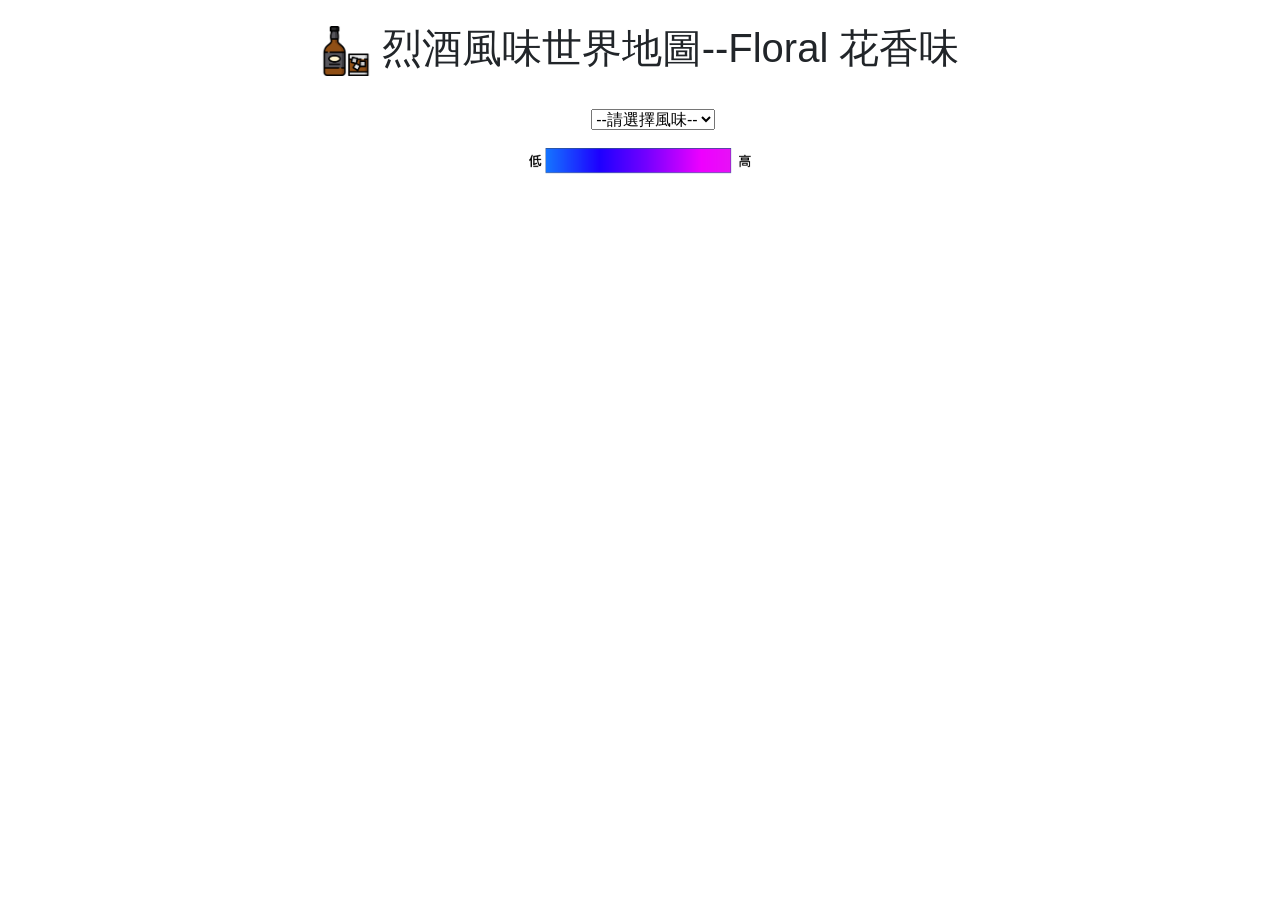
==== flavor_world_map/floral.html @ fae3e3b9 "second commit" ====
<!DOCTYPE html>
<html>
    <head>
        <meta charset="utf-8">

        <link rel="stylesheet" href="https://stackpath.bootstrapcdn.com/bootstrap/4.5.0/css/bootstrap.min.css" integrity="sha384-9aIt2nRpC12Uk9gS9baDl411NQApFmC26EwAOH8WgZl5MYYxFfc+NcPb1dKGj7Sk" crossorigin="anonymous">

        <style>
            /* CSS goes here. */
            .subunit {
                fill: none;
                stroke: #FFF;
                stroke-width: 1px;
            }
            text.subunit-label {
                font-family: "Helvetica Neue", Helvetica, Arial, sans-serif;
                font-size: 14px;
                font-weight: 300;
                text-anchor: middle;
                fill: #000;
            }
            .subunit-label {
                display: none;
            }
            .graticule {
                fill: none;
                stroke: #aaa;
                stroke-opacity: .5;
                stroke-width: .5px;
            }
        </style>

    <script src="https://stackpath.bootstrapcdn.com/bootstrap/4.5.0/js/bootstrap.min.js" integrity="sha384-OgVRvuATP1z7JjHLkuOU7Xw704+h835Lr+6QL9UvYjZE3Ipu6Tp75j7Bh/kR0JKI" crossorigin="anonymous"></script>	
        
    </head>
    <body>
        
        <div id="main-content1" class="justify-content-center align-self-center">
                <br><center><h1 style="align-self: center"><img src="whisky.png" height="50" width="50"> 烈酒風味世界地圖--Floral 花香味 </center></h1></br>    
            <div class="form-row justify-content-center" role="form">
                 <div id="div-select-1" class="form-group col-sm-1 justify-content-center">
                    <center>
                    <select onchange="this.options[this.selectedIndex].value && (window.location = this.options[this.selectedIndex].value);">
                        <option value="">--請選擇風味--</option>
                        <option value=sweet.html>Sweet 甜味</option>
                        <option value="spicy.html">Spicy 辛香味</option>
                        <option value="herbal.html">Herbal 草本味</option>
                        <option value="oily.html">Oily 油味</option>
                        <option value="rich.html">Rich 豐盈感</option>
                        <option value="fruity.html">Fruity 果香味</option>
                        <option value="floral.html">Floral 花香味</option>
                    </select>
                    </center>
                </div>
            </div>

        <script src="//d3js.org/d3.v3.min.js" charset="utf-8"></script>
        <script src="//d3js.org/topojson.v1.min.js"></script>
        
        <div id="main-content2">
            <center><img src='floral.png', height='30', width='240'></center>
            <div class="form-row justify-content-center" role="form">
                <script>
                    /* JavaScript goes here. */
                    // globals used in graph
                    var mapdata = {};
                    // var palette = ['#009933','#669900','#99cc00','#cccc00','#c7dc09','#edf933','#ffcc00', '#ff9933', '#ff6600','#ff5050'];
                    var palette=['#1472ff','#1e00ff','#7300ff','#7b00ff','#9c1799','#ee00ff']
                    var width = 1200, height = 840, transform="translate(300, 50)";
                    var minDocCount = 0, quantiles = {};
                    // projection definitions
                    var projection = d3.geo.mercator()
                        .scale((width + 1) / 2 / Math.PI)
                        .translate([width/2, height/2])
                        .precision(.1);
                    var path = d3.geo.path().projection(projection);
                    var graticule = d3.geo.graticule();
                    // SVG related definitions
                    var svg = d3.select('body').append('svg')
                                .attr({'width': width, 'height': height, 'transform': transform})
                                .append('g');
                    var filter = svg.append('defs')
                        .append('filter')
                        .attr({'x':0, 'y':0, 'width':1, 'height':1, 'id':'gray-background'});
                    filter.append('feFlood')
                        .attr('flood-color', '#f2f2f2')
                        .attr('result', 'COLOR');
                    filter.append('feMorphology')
                        .attr('operator', 'dilate')
                        .attr('radius', '.9')
                        .attr('in', 'SourceAlpha')
                        .attr('result', 'MORPHED');
                    filter.append('feComposite')
                        .attr('in', 'SourceGraphic')
                        .attr('in2', 'MORPHED')
                        .attr('result', 'COMP1');
                    filter.append('feComposite')
                        .attr('in', 'COMP1')
                        .attr('in2', 'COLOR');

                    svg.append("path")
                        .datum(graticule)
                        .attr("class", "graticule")
                        .attr("d", path);

                    d3.json('newfloral.json', function(error, mockdata) {
                        if (error) return console.error(error);
                        console.log('mockdata',mockdata);
                        mapdata = mockdata;
                        draw(mockdata)
                    });
// XXXXXXXXXXXXXXXXXXXXXXXXXXXXXXXXXXXXXXXXXXXXXXXXXXXXXXXXX
                    function draw(data) {
                        // var localstoreWorldData = localStorage.getItem('worldmapData');
                        // if (localstoreWorldData && localstoreWorldData.length) {
                        //     localstoreWorldData = JSON.parse(localstoreWorldData);
                        //     console.log('localstoreWorldData',localstoreWorldData);
                        //     if (localstoreWorldData) {
                        //         processWorldD(localstoreWorldData, data);
                        //         //no need proceed further
                        //         return;
                        //     }
                        // }
                        d3.json('world.json', function(error, world) {
                            if (error) return console.error(error);
                            console.log('world',world);
                            processWorldD(world, data);
                            //localStorage.setItem('worldmapData', JSON.stringify(world));
                        });
                    }
                    function processWorldD(world, data) {
                            for(var idx=0; idx < data.aggregations.world_map.buckets.length; idx++) {
                                var cCode = data.aggregations.world_map.buckets[idx].key.toUpperCase();
                                var doc_count = data.aggregations.world_map.buckets[idx].doc_count;
                                for(var wdx=0; wdx < world.objects.subunits.geometries.length; wdx++) {
                                    var cName = world.objects.subunits.geometries[wdx].id.toUpperCase();
                                    if (cCode === cName) {
                                        world.objects.subunits.geometries[wdx].properties.doc_count = doc_count;
                                    }
                                }
                            }
                            var subunits = topojson.feature(world, world.objects.subunits);
                            subunits.features = subunits.features.filter(function(d){ return d.id !== "ATA"; });
                            console.log('subunits',subunits);
                            minDocCount = d3.min(subunits.features, function(d){ return d.properties.doc_count; });
                            console.log('minDocCount',minDocCount);
                            var doc_counts = subunits.features.map(function(d){ return d.properties.doc_count; });
                            doc_counts = doc_counts.filter(function(d){ return d; }).sort(d3.ascending);
                            //console.log('doc_counts',doc_counts);
                            quantiles['0.95'] = d3.quantile(doc_counts, '0.95');
                            var countries = svg.selectAll('path.subunit')
                                .data(subunits.features).enter();
                            countries.insert('path', '.graticule')
                                .attr('class', function(d) { return 'subunit ca'+d.id; })
                                .style('fill', heatColor)
                                .attr('d', path)
                                .on('mouseover',mouseoverLegend).on('mouseout',mouseoutLegend)
                                .on('click', coutryclicked);
                            
                            countries.append('svg:text')
                                .attr('class', function(d){ return 'subunit-label la'+d.id+d.properties.name.replace(/[ \.#']+/g,''); })
                                //.attr('transform', function(d) { return 'translate('+ path.centroid(d) +')'; })
                                .attr('transform', function(d) { return 'translate('+(width-(5*d.properties.name.length))+','+(15)+')'; })
                                .attr('dy', '.35em')
                                .attr('filter', 'url(#gray-background)')
                                .append('svg:tspan')
                                .attr('x', 0)
                                .attr('dy', 5)
                                .text(function(d) { return d.properties.name; })
                                .append('svg:tspan')
                                .attr('x', 0)
                                .attr('dy', 20)
                                .text(function(d) { return d.properties.doc_count ? d.properties.doc_count : ''; });
                    }

                    function mouseoverLegend(datum, index) {
                        d3.selectAll('.subunit-label.la'+datum.id+datum.properties.name.replace(/[ \.#']+/g,''))
                            .style('display', 'inline-block');
                        d3.selectAll('.subunit.ca'+datum.id)
                            .style('fill', '#333333');
                    }

                    function mouseoutLegend(datum, index) {
                        d3.selectAll('.subunit-label.la'+datum.id+datum.properties.name.replace(/[ \.#']+/g,''))
                            .style('display', 'none');
                        d3.selectAll('.subunit.ca'+datum.id)
                            .style('fill', heatColor(datum));
                    }

                    function coutryclicked(datum, index) {
                        //filter event for this country should be applied here
                        console.log('coutryclicked datum', datum);
                    }
                    function heatColor(d) {
                        if (quantiles['0.95'] === 0 && minDocCount === 0) return '#F0F0F0';
                        if (!d.properties.doc_count) return '#F0F0F0';
                        if (d.properties.doc_count > quantiles['0.95']) return palette[(palette.length - 1)];
                        if (quantiles['0.95'] == minDocCount) return palette[(palette.length-1)];
                        var diffDocCount = quantiles['0.95'] - minDocCount;
                        var paletteInterval = diffDocCount / palette.length;
                        var diffDocCountDatum = quantiles['0.95'] - d.properties.doc_count;
                        var diffDatumDiffDoc = diffDocCount - diffDocCountDatum;
                        var approxIdx = diffDatumDiffDoc / paletteInterval;
                        if (!approxIdx || Math.floor(approxIdx) === 0) approxIdx = 0;
                        else approxIdx = Math.floor(approxIdx) - 1;
                        return palette[approxIdx];
                    }
                </script>
            </div>
       </div> 

    </body>
</html>
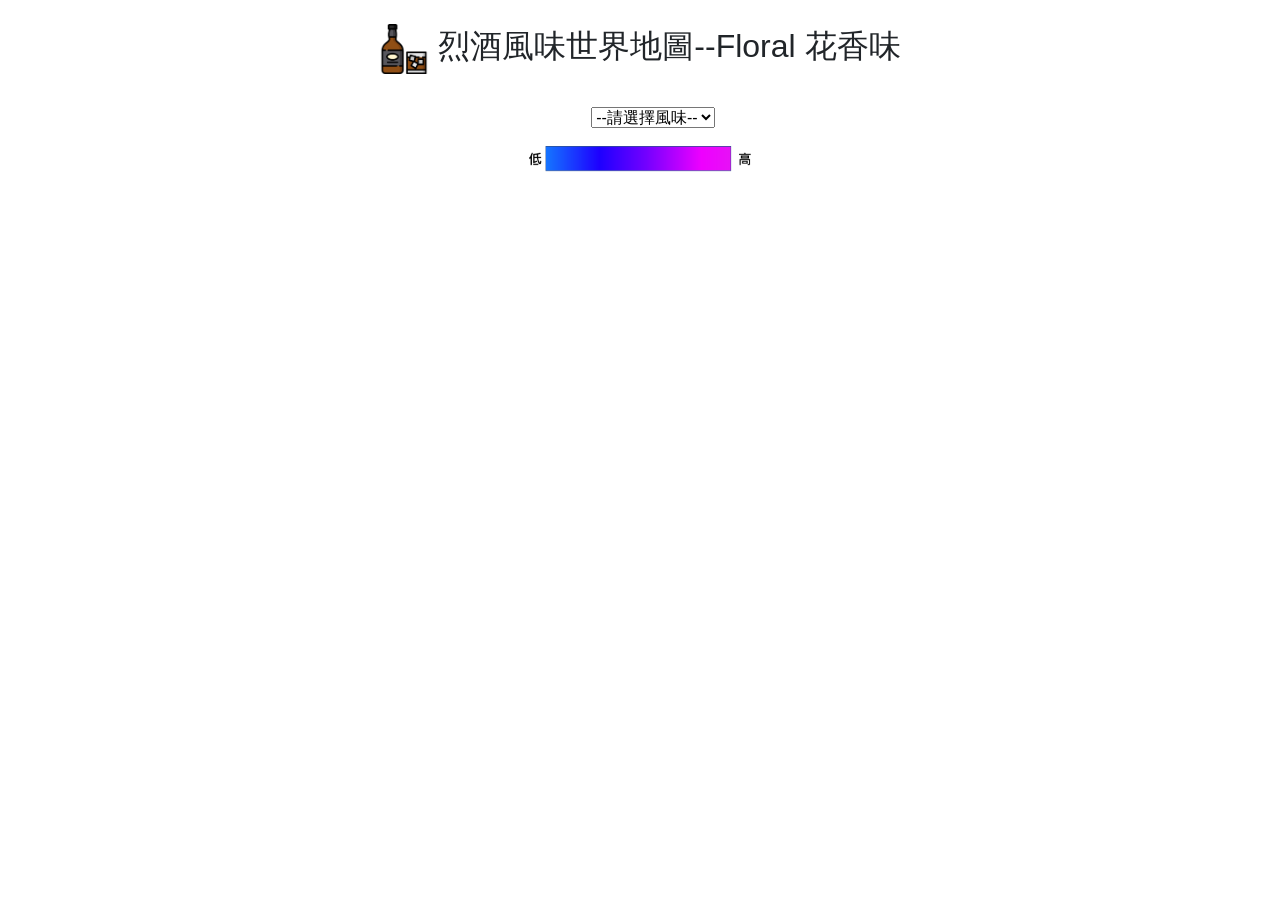
==== commit 5813b0fb: "revision" ====
--- a/flavor_world_map/floral.html
+++ b/flavor_world_map/floral.html
@@ -36,7 +36,7 @@
     <body>
         
         <div id="main-content1" class="justify-content-center align-self-center">
-                <br><center><h1 style="align-self: center"><img src="whisky.png" height="50" width="50"> 烈酒風味世界地圖--Floral 花香味 </center></h1></br>    
+                <br><center><h2 style="align-self: center"><img src="whisky.png" height="50" width="50"> 烈酒風味世界地圖--Floral 花香味 </center></h2></br>    
             <div class="form-row justify-content-center" role="form">
                  <div id="div-select-1" class="form-group col-sm-1 justify-content-center">
                     <center>
@@ -59,6 +59,7 @@
         
         <div id="main-content2">
             <center><img src='floral.png', height='30', width='240'></center>
+            <br>
             <div class="form-row justify-content-center" role="form">
                 <script>
                     /* JavaScript goes here. */
@@ -66,7 +67,7 @@
                     var mapdata = {};
                     // var palette = ['#009933','#669900','#99cc00','#cccc00','#c7dc09','#edf933','#ffcc00', '#ff9933', '#ff6600','#ff5050'];
                     var palette=['#1472ff','#1e00ff','#7300ff','#7b00ff','#9c1799','#ee00ff']
-                    var width = 1200, height = 840, transform="translate(300, 50)";
+                    var width = 1000, height = 800, transform="scale(0.75, 0.75) translate(550, 15)";
                     var minDocCount = 0, quantiles = {};
                     // projection definitions
                     var projection = d3.geo.mercator()
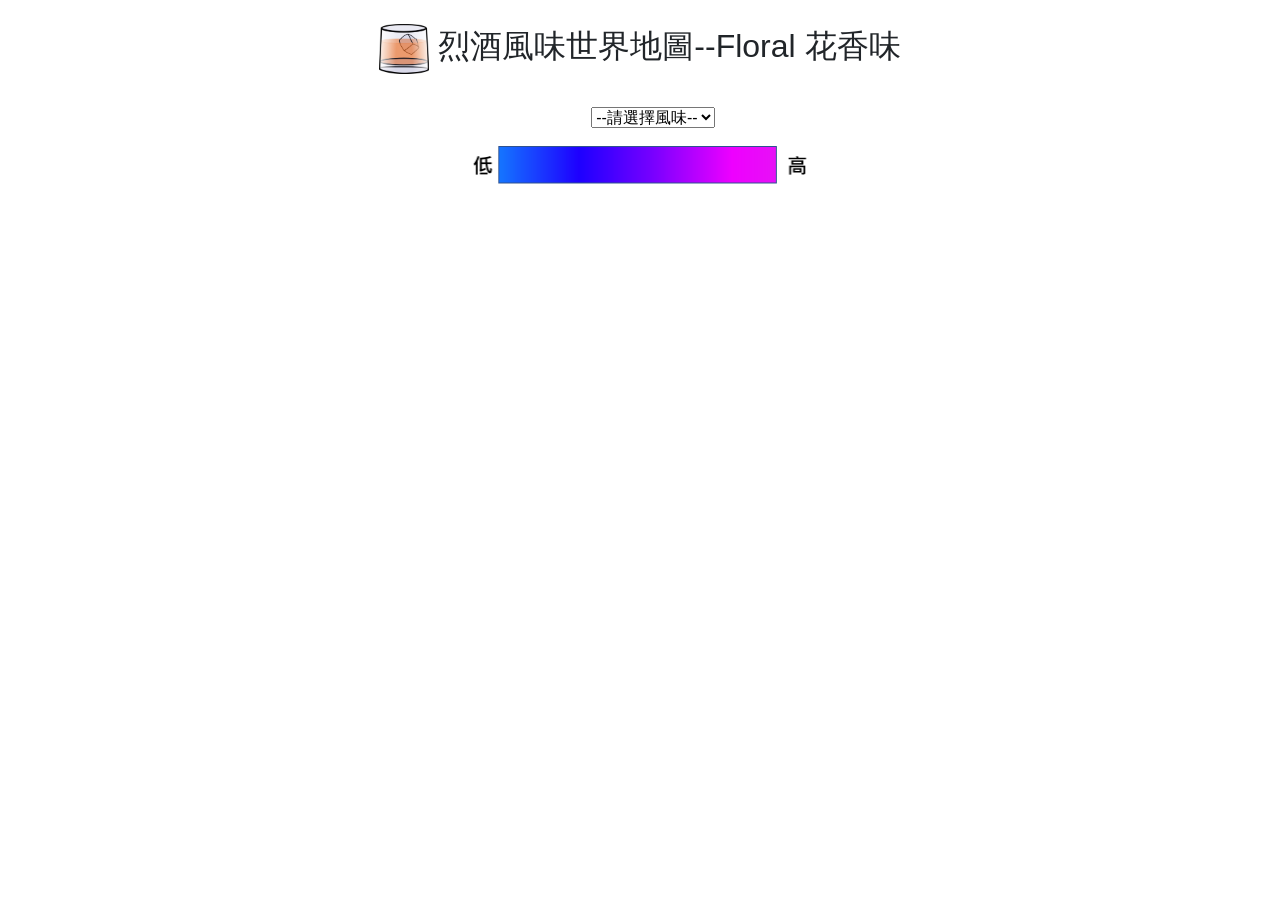
==== commit 53967118: "revision 7" ====
--- a/flavor_world_map/floral.html
+++ b/flavor_world_map/floral.html
@@ -58,7 +58,7 @@
         <script src="//d3js.org/topojson.v1.min.js"></script>
         
         <div id="main-content2">
-            <center><img src='floral.png', height='30', width='240'></center>
+            <center><img src='floral.png', height='45', width='360'></center>
             <br>
             <div class="form-row justify-content-center" role="form">
                 <script>
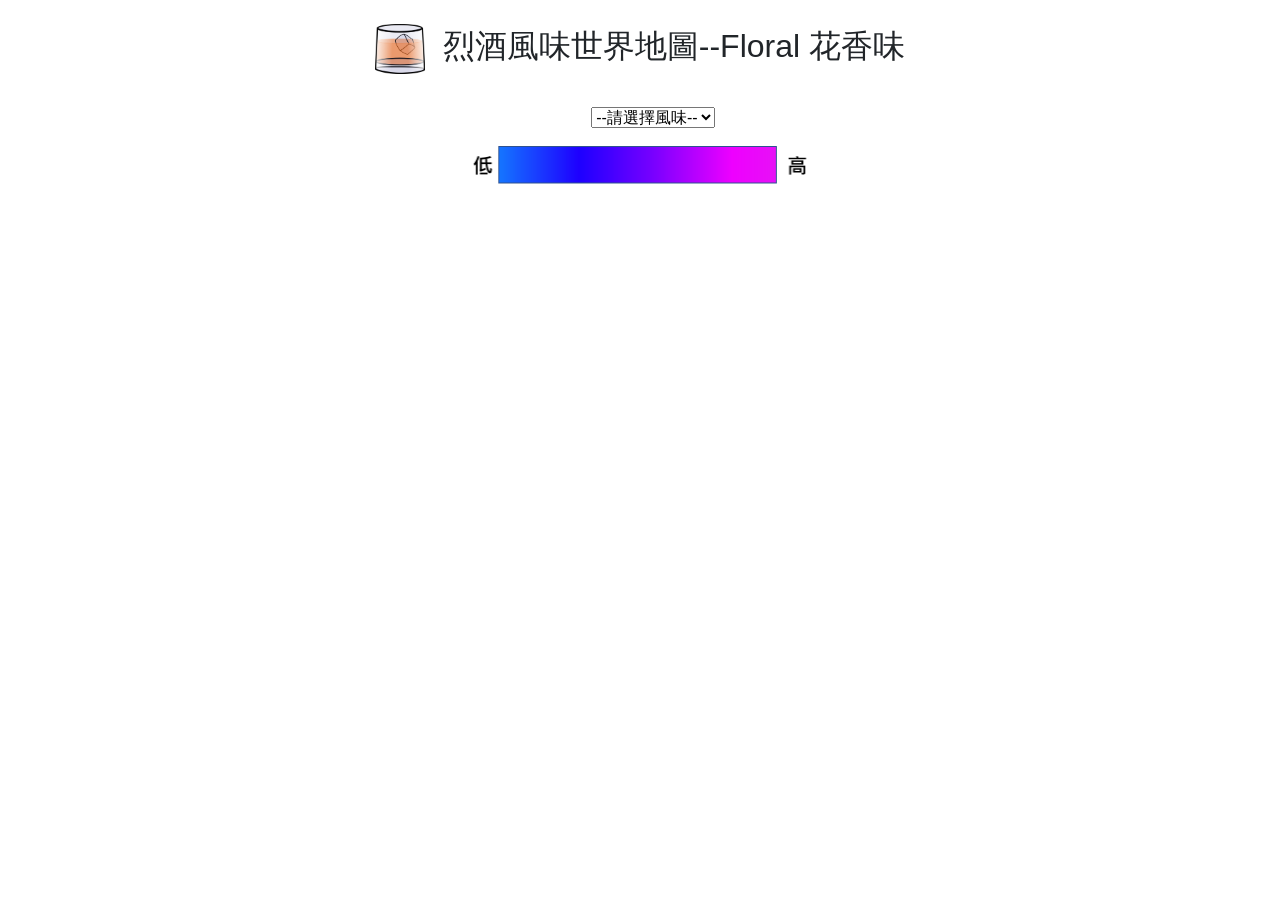
==== commit a9d65d56: "revision 8" ====
--- a/flavor_world_map/floral.html
+++ b/flavor_world_map/floral.html
@@ -36,7 +36,7 @@
     <body>
         
         <div id="main-content1" class="justify-content-center align-self-center">
-                <br><center><h2 style="align-self: center"><img src="whisky.png" height="50" width="50"> 烈酒風味世界地圖--Floral 花香味 </center></h2></br>    
+                <br><center><h2 style="align-self: center"><img src="whisky.png" height="50" width="50"> &nbsp烈酒風味世界地圖--Floral 花香味 </center></h2></br>    
             <div class="form-row justify-content-center" role="form">
                  <div id="div-select-1" class="form-group col-sm-1 justify-content-center">
                     <center>
